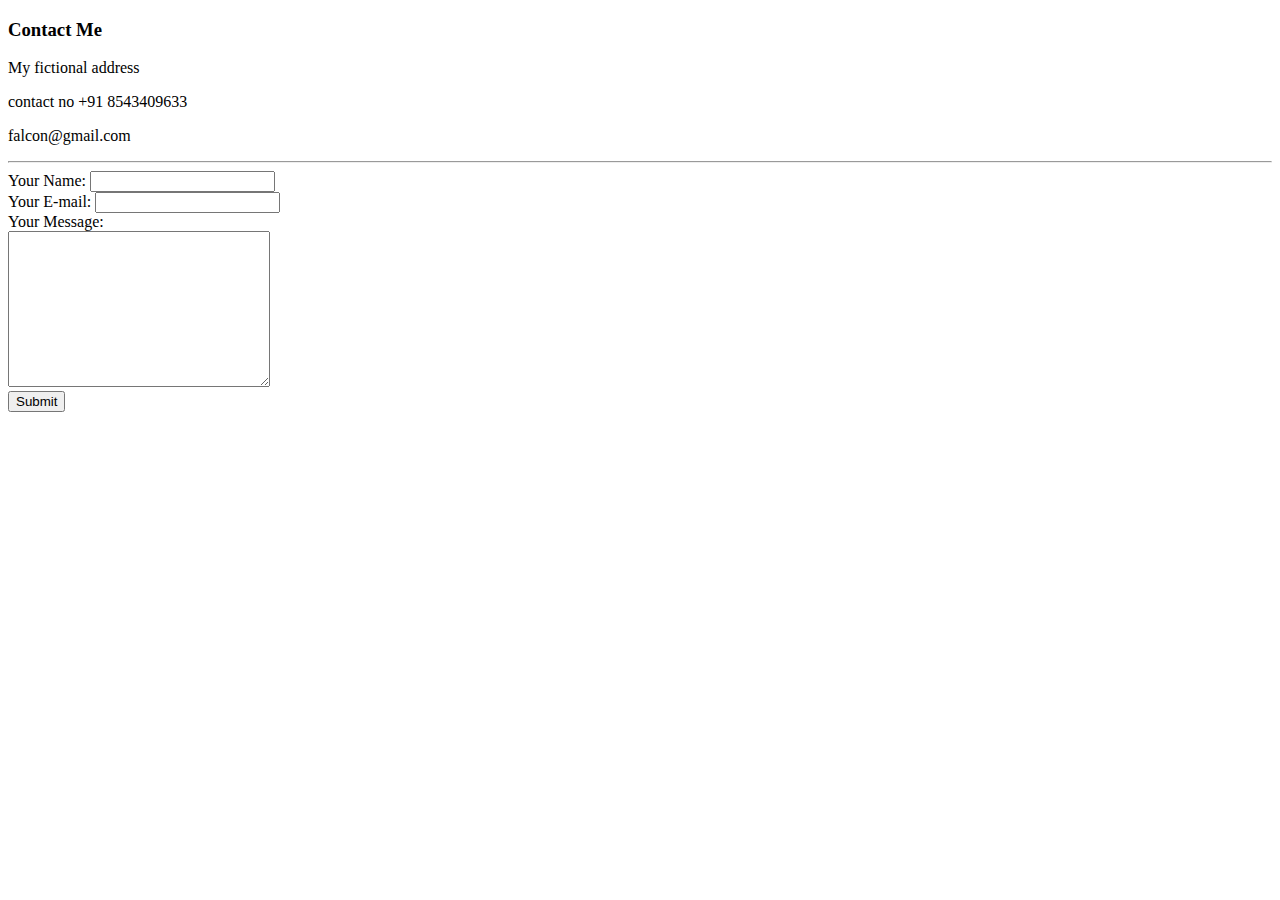
==== contact-me.html @ 18e8ec2e "add initial cv website docs" ====
<!DOCTYPE html>
<html lang="en" dir="ltr">
  <head>
    <meta charset="utf-8">
    <title>My Contact </title>
  </head>
  <body>
    <h3>Contact Me</h3>
    <p> My fictional address </p>
    <p>contact no +91 8543409633</p>
    <p>falcon@gmail.com</p>
    <hr>
    <form  action="mailto:omkarharade@outlook.com" method="post" enctype="text/plain">

      <label >Your Name:</label>
      <input type="text" name="Your Name" value=""><br>
      <label>Your E-mail:</label>
      <input type="email" name="Your E-mail" value="" ><br>
      <label>Your Message:</label><br>
      <textarea name="Your Message " rows="10" cols="30"></textarea><br>
      <input type="submit" name="">

    </form>
  </body>
</html>
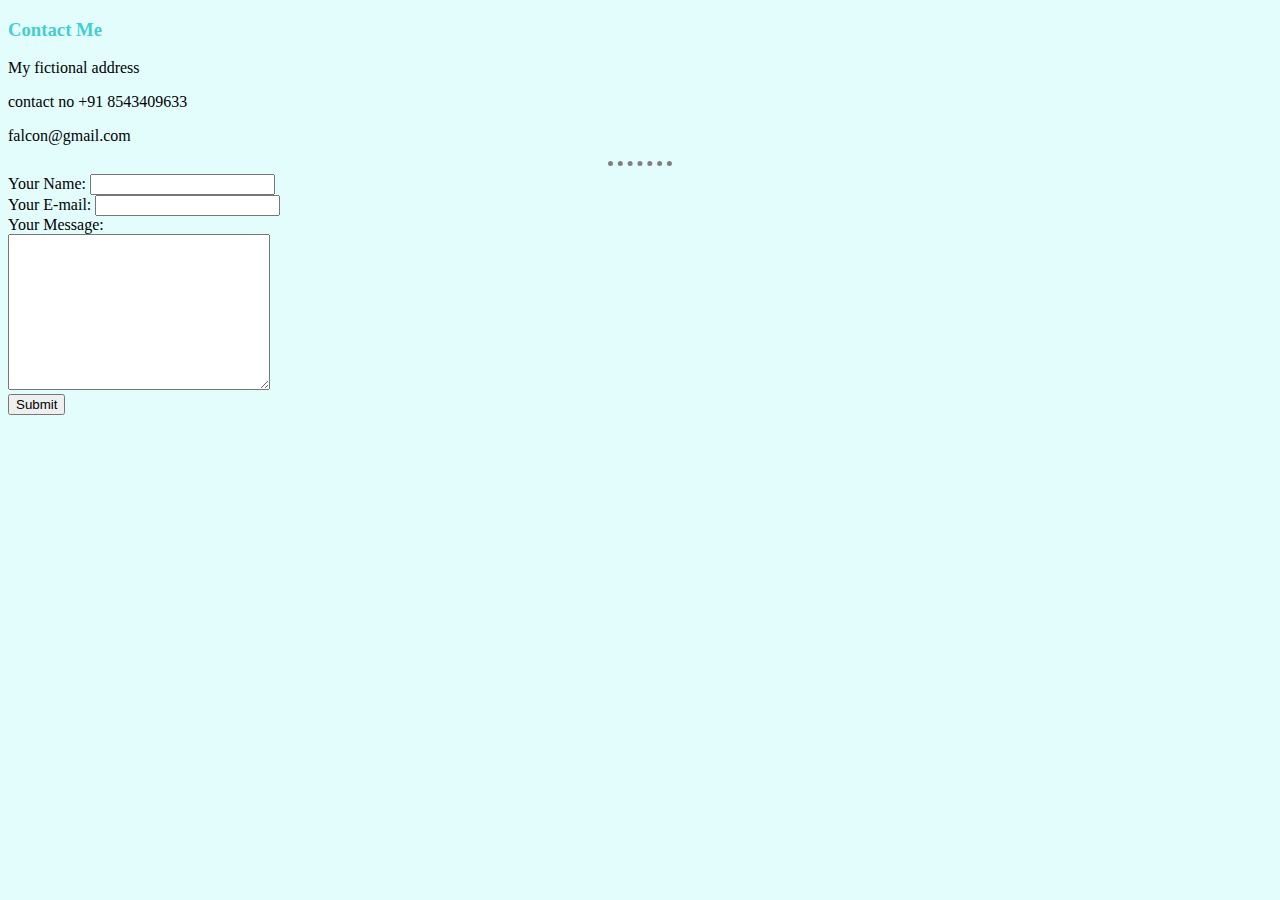
==== commit 38a5c714: "Update contact-me.html" ====
--- a/contact-me.html
+++ b/contact-me.html
@@ -3,6 +3,7 @@
   <head>
     <meta charset="utf-8">
     <title>My Contact </title>
+    <link rel="stylesheet" href="CSS/styles.css">
   </head>
   <body>
     <h3>Contact Me</h3>
--- a/CSS/styles.css
+++ b/CSS/styles.css
@@ -0,0 +1,19 @@
+body {
+  background-color:#e3fdfd;
+}
+
+hr{
+
+  border-style:none;
+  border-top-style: dotted;
+  border-color: grey;
+  border-width: 5px;
+  width :5%;
+}
+
+h1 {
+  color: #46cdcf;
+}
+h3 {
+  color: #46cdcf;
+}
